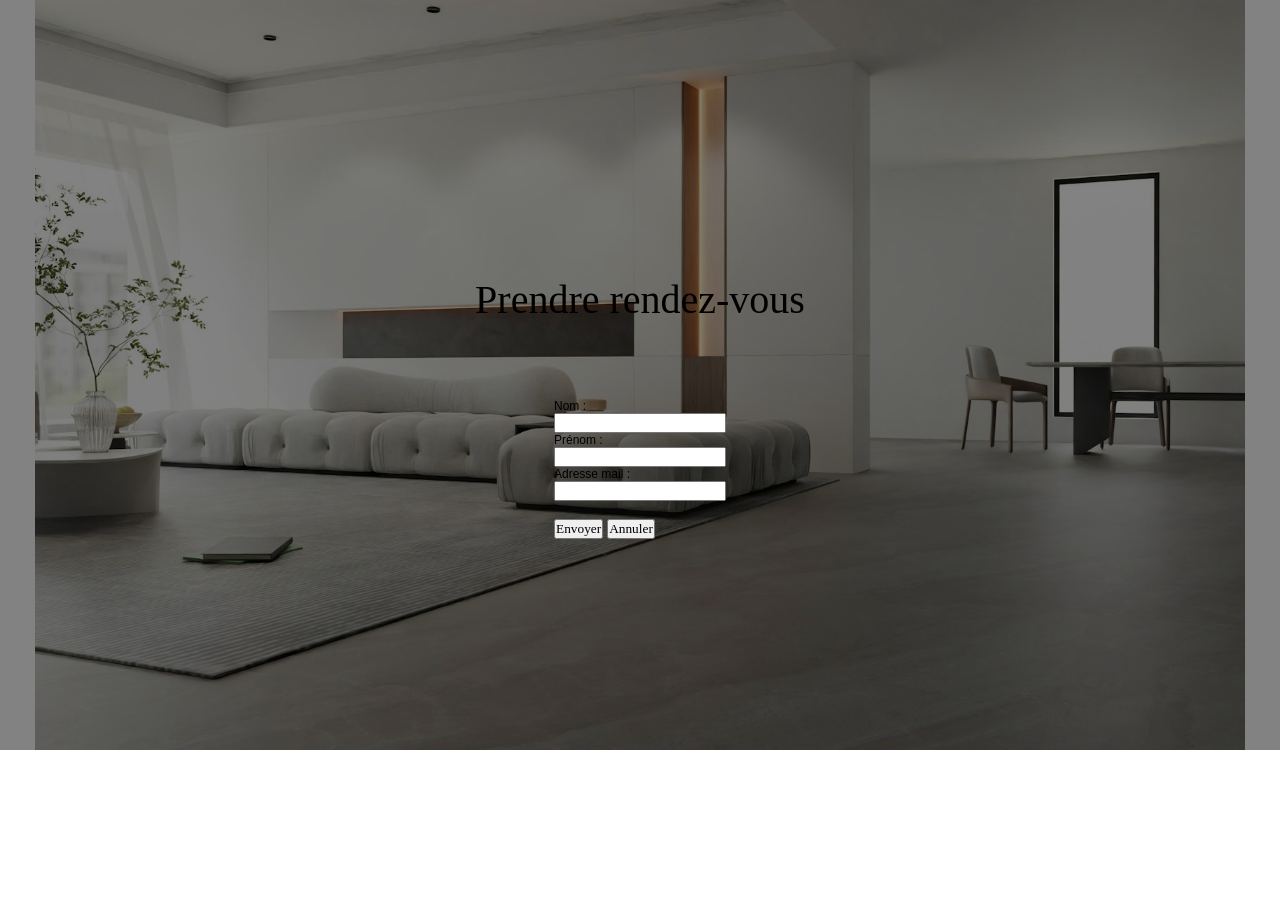
==== booking.html @ e2bb0eba "booking-page" ====
<!DOCTYPE html>
<html lang="en">
<head>
    <meta charset="UTF-8">
    <meta name="viewport" content="width=device-width, initial-scale=1.0">
    <link rel="stylesheet" href="style.css">
    <title>Rendez-vous</title>
</head>
<body>
 <section class="booking-appointement">
    
    <h2>Prendre rendez-vous</h2>
    <div class="booking-infos">
        <p>Nom :</p>
    <input type="text">

    <p>Prénom :</p>
    <input type="text">

    <p>Adresse mail :</p>
    <input type="email">

    <br><br>

    <button>Envoyer</button> <button>Annuler</button>
    </div>    
 </section>
       
    </section>
</body>
</html>
---- style.css ----
* {
    margin: 0;
    padding: 0;
    font-family: "Crimson Text", serif; 
}

html {
    scroll-behavior: smooth;
}

body {
    position: relative;
}

h1 {
    display: none;
}

h2 {
    font-size: 40px;
    font-family: "Crimson Text", serif;
    font-weight: 400;
    font-style: normal;
}

p {
    font-family: "DM Sans", sans-serif;
    font-optical-sizing: auto;
    font-weight: <weight>;
    font-style: normal;
    font-size: 12px;
}

/* HEADER */
header {
    background: rgba(0, 0, 0, 0.35);
    position: absolute;
    position: sticky;
    top:0;
    z-index: 9999;
    width: 100%;
    height: 100px;
}

header img {
    padding-left: 32px;
    padding-top: 8px;
    max-width: 200px;
    max-height: 150px;
}

.header-nav{
    display: flex;
    justify-content: space-between;
}

nav {
    margin: 20px;
    padding: 20px;
    display: flex;
    align-items: center;
    gap: 50px;
}

nav a {
    color: #F9EFE7;
    text-decoration: none;
}


/* SECTION - HERO */
.hero > h2 {
    margin-top: 120px;
    font-size: 40px;
    font-family: "Crimson Text", serif;
    font-weight: 400;
    font-style: normal;
}

#hero {
    color: #F9EFE7;
    isolation: isolate;
    background-image: url(asset/couverture-dada-design-9KGB4HspwsM-unsplash.jpg);
    background-size: cover;
    background-color: rgba(0, 0, 0, 0.5);
    background-blend-mode: multiply;
    min-height: 500px;
    display: flex;
    justify-content: flex-start;
    align-items: center;
    padding-bottom: 72px;
}

/* .hero::before {
  content: "";
  position: absolute;
  inset: 0; */
  /* background-image: url(asset/couverture-dada-design-9KGB4HspwsM-unsplash.jpg);
  background-size: cover; 
  background-position: center;
  opacity: 0.4;  */
  /* background: rgba(0, 0, 0, 0.50);
}  */

.hero > * {
    position: relative;
    z-index: 1;  
}

/* .hero-wrapper {
    margin: 0;
    background-color: rgba(0, 0, 0, 0.35);
    min-width: 100%;
    min-height: 100%;
} */

.hero-container {
    margin-left: 20%;
    max-height: 200px;
    min-width: 60%;
    
    h2 {
        text-transform: uppercase;
        text-align: left;
    }
}
   

.bouton {
    color: #F9EFE7;
    margin: 50px 0;
    display: flex;
    gap: 30px;
}

.bouton a{
    text-decoration: none;
    border: 2px solid #F9EFE7;
    border-radius: 4px;
    padding: 5px 15px;
    color:#F9EFE7; 
}

.bouton .voir {
    border: none;
}

/* SECTION - PROMESSES */
#promesses {
    min-height: 500px;
    background-color: #F9EFE7;
    padding-bottom: 72px;
}

.promesses-content {
    max-width: 100%;
    padding: 0 72px 0 72px;
    display: flex;
    flex-direction: row;
    justify-content: center;
    align-items: center;

    img{
        min-height: 60vh;
        min-width: 500px;
    }

    p {
        margin: 64px;
        font-size: 16px;
        padding-left: 12px;
        border-left: solid #2E2A26 2px;
    }
}

/* SECTION - PRESTATIONS */
h2 {
    width: 100%;
    padding: 64px 0 76px 0;
    text-align: center;
}

#prestations {
    background-color: #2E2A26;
    color: #F9EFE7;
}

.galerie-prestations {
    display: flex;
    flex-direction: column;
    justify-content: center;
    gap: 48px;
    padding: 0 76px 0 76px;
    margin-bottom: 76px;
}

.galerie-prestations article { 
    width: 100%; 
    display: flex;
    justify-content: space-between;
    /* flex-direction: row;  */
    img {
        height: 250px;
        width: 500px;
    }
}

.galerie-prestations-descriptions {
    width: 50%;
    display: flex;
    flex-direction: column;
    gap: 16px;
    border-left: #F9EFE7 solid 2px;
    padding-left: 24px;
}

.prestations-images {
    margin-left: 20px;
}

.descriptions-left {
    border-left: 0;
    border-right: #F9EFE7 solid 2px;
    padding-right: 24px;
}

.amenagement {
    display: flex;
    flex-direction: row-reverse;
    text-align: end;
}

/* SECTION - REALISATIONS */
.h2-realisations{
    width: 100%;
    padding: 0 0 72px 0;
    text-align: center;
}

#realisations {
    background-color:#F9EFE7;
    color: #2E2A26;
    padding-bottom: 120px;

    h2 {
        padding-bottom: 12px;
    }
}

img {
    height: 80px;
    /* width: 150px; */ 
}  

.galerie-realisations {
    padding: 0 48px 0 48px;
    display: flex;
    justify-content: center;
    gap: 80px;
    flex-wrap: wrap;
    margin: auto;
    
    article {
    width: 100%;
    max-width: 500px;
    min-width: 50px;
    img {
      height: 250px;
      width: 100%;
    } 
}
}

.galerie-realisations-descriptions {
    display: flex;
    flex-direction: column;
    padding-top: 12px;
    gap: 8px;
}

/* SECTION - TEMOIGNAGES */
#temoignages {
    padding-bottom: 120px;
}

.comment-cards {
  margin: 0 32px 0 32px;
  display: flex;
  justify-content: center;
  flex-wrap: wrap;
  gap: 100px;
  article {
    width: 220px;
    display: flex;
    flex-direction: column;
    justify-content: space-between;
    align-items: flex-start;
    
  }
}

.comment-section {
    display: flex;
    flex-direction: column;
    gap: 18px
}

.comments {
    margin-top: 8px;
    padding: 8px 12px 20px 4px;
    border: #F9EFE7 solid 1px;
    border-radius: 5px;
}

.comments-rate-stars {
    display: flex;
    justify-content: flex-end;
}

.name {
    width: 100%;
    margin-bottom: 12px;
    border-bottom: solid #F9EFE7;
    display: flex;
    justify-content: end;
    align-items: end;
}


/* FOOTER */

footer h4 {
    margin-bottom: 16px;
}

footer {
    background-color: #F9EFE7;
    color: #2E2A26;
    padding-top: 48px;

    img {
        min-height: 120px;
    }

    a {
    text-decoration: none;
    color: #2E2A26;
    }
}

.footer-row {
    margin: 0 72px 0 72px;
    display: flex;
    flex-direction: row;
    justify-content: space-between;
}

.footer-content {
    margin-right: 72px;
    display: flex;
    flex-direction: row;
    justify-content: end;
    gap: 64px;
}

.footer-texts-gap {
    display: flex;
    flex-direction: column;
    gap: 16px;
}

.footer-contacts {
    display: flex;
    flex-direction: column;
}

.copyright {
    width: 100%;
    padding: 12px;
    display: flex;
    justify-content: center;
    align-items: center;
}


/* PAGE DE RENDEZ-VOUS */
.booking-appointement {
    width: 100%;
    height: 750px;
    background-image: url(asset/Group\ 2.png);
    background-size: cover;
    background-position: center;
    display: flex;
    flex-direction: column;
    justify-content: center;
    align-items: center;
}

/* .linkable {
    margin-top: 100px;
} */
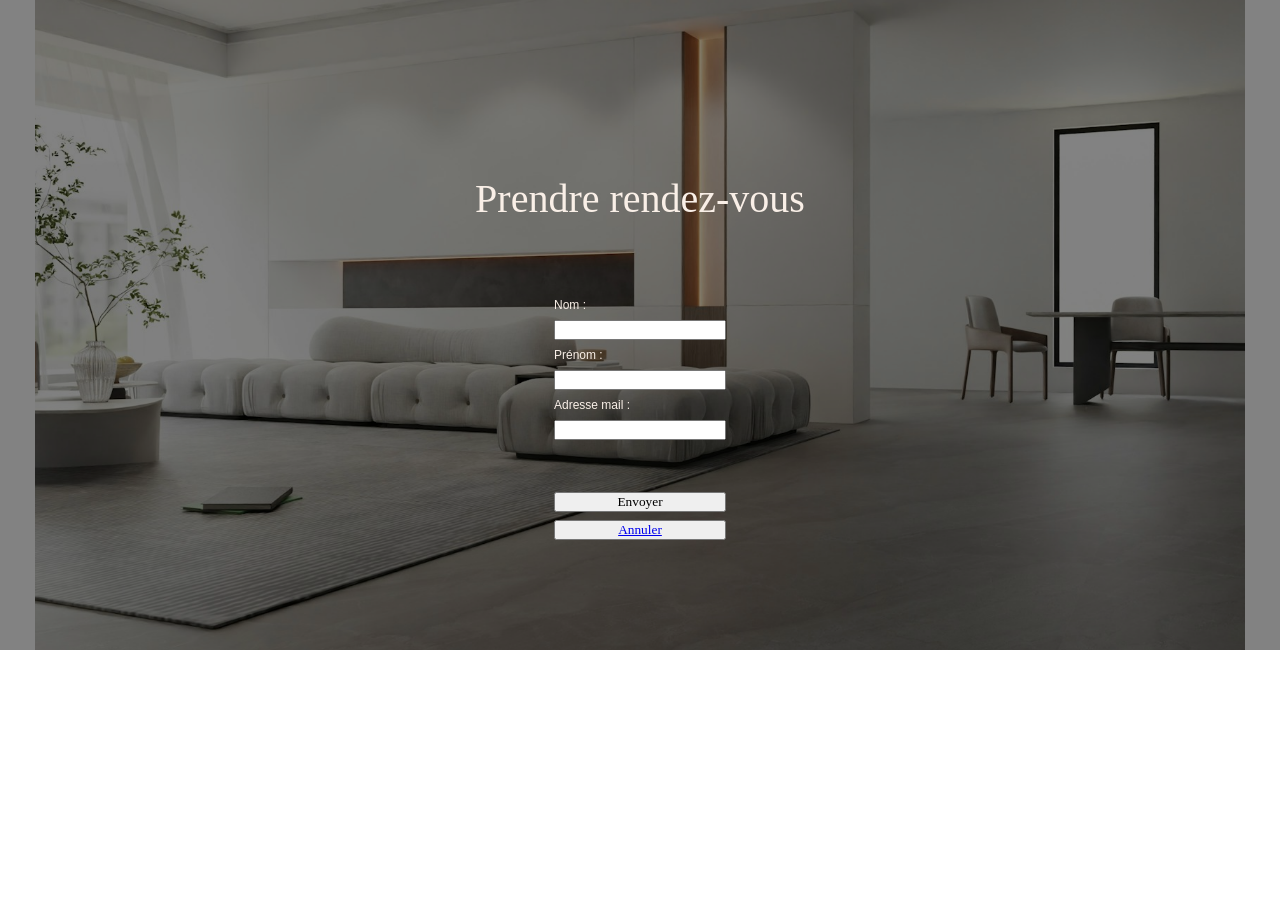
==== commit 94b6d690: "hover-updates" ====
--- a/booking.html
+++ b/booking.html
@@ -22,7 +22,7 @@
 
     <br><br>
 
-    <button>Envoyer</button> <button>Annuler</button>
+    <button>Envoyer</button> <button><a href="index.html#hero">Annuler</a></button>
     </div>    
  </section>
        
--- a/style.css
+++ b/style.css
@@ -40,6 +40,10 @@
     z-index: 9999;
     width: 100%;
     height: 100px;
+
+    a:hover {
+        opacity: 70%;
+    }
 }
 
 header img {
@@ -123,6 +127,10 @@
         text-transform: uppercase;
         text-align: left;
     }
+
+    a:hover {
+        opacity: 70%;
+    }
 }
    
 
@@ -141,7 +149,7 @@
     color:#F9EFE7; 
 }
 
-.bouton .voir {
+.bouton .bouton-voir {
     border: none;
 }
 
@@ -289,6 +297,7 @@
   justify-content: center;
   flex-wrap: wrap;
   gap: 100px;
+
   article {
     width: 220px;
     display: flex;
@@ -309,7 +318,9 @@
     margin-top: 8px;
     padding: 8px 12px 20px 4px;
     border: #F9EFE7 solid 1px;
-    border-radius: 5px;
+    border-radius: 6px;
+    background-color: rgba(0, 0, 0, 0.25);
+    background-blend-mode: multiply;
 }
 
 .comments-rate-stars {
@@ -322,8 +333,9 @@
     margin-bottom: 12px;
     border-bottom: solid #F9EFE7;
     display: flex;
-    justify-content: end;
+    justify-content: space-between;
     align-items: end;
+    padding: 4px;
 }
 
 
@@ -346,6 +358,9 @@
     text-decoration: none;
     color: #2E2A26;
     }
+    a:hover {
+        text-shadow: 2px 2px 5px rgba(0, 0, 0, 0.4);
+    }
 }
 
 .footer-row {
@@ -385,8 +400,9 @@
 
 /* PAGE DE RENDEZ-VOUS */
 .booking-appointement {
-    width: 100%;
-    height: 750px;
+    color: #F9EFE7;
+    width: 100%;
+    min-height: 650px;
     background-image: url(asset/Group\ 2.png);
     background-size: cover;
     background-position: center;
@@ -396,6 +412,12 @@
     align-items: center;
 }
 
+.booking-infos {
+    display: flex;
+    flex-direction: column;
+    gap: 8px;
+}  /* à arranger plus tard */
+
 /* .linkable {
     margin-top: 100px;
 } */
